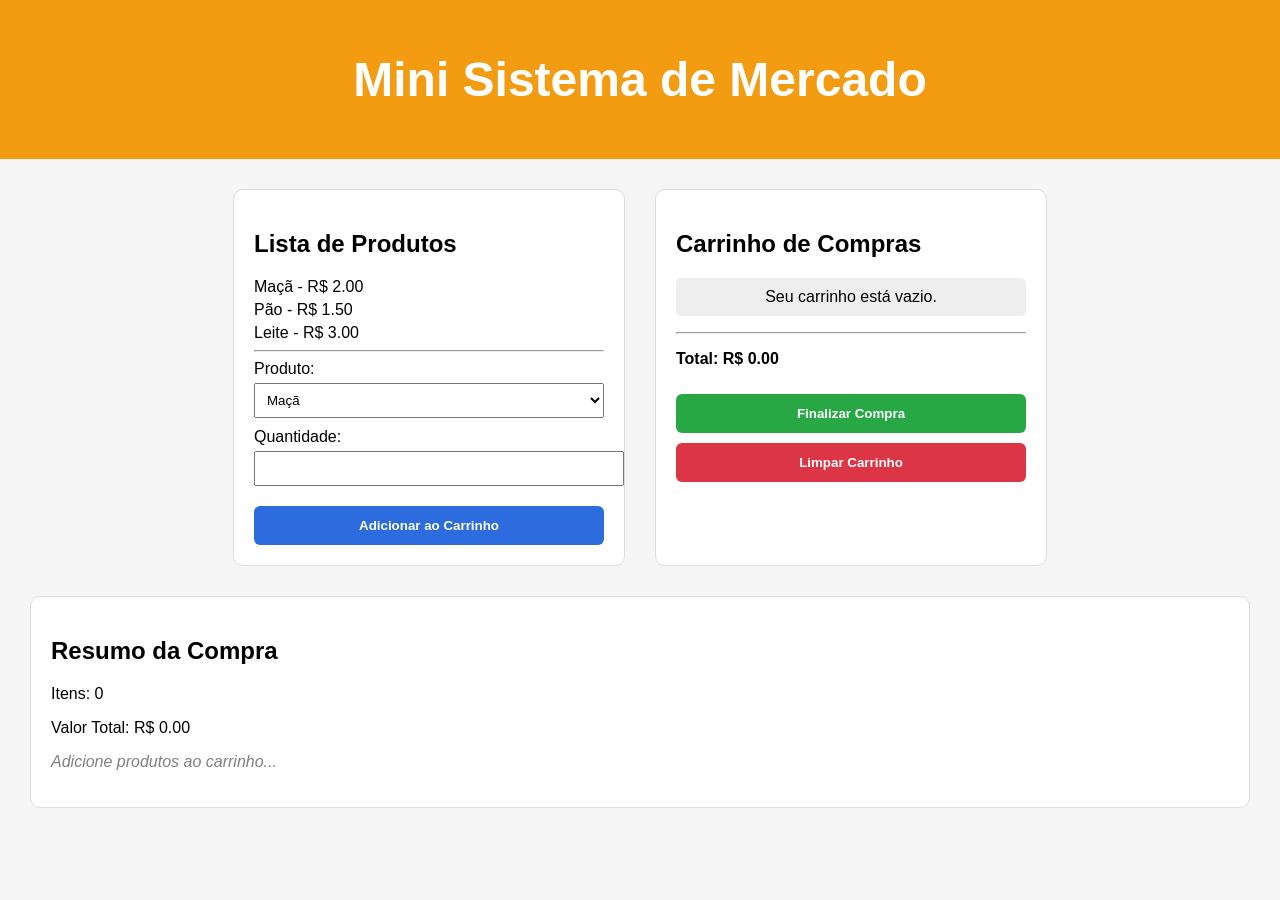
==== index.html @ 3a2e0eec "Primeiro Commit" ====
<!DOCTYPE html>
<html lang="pt-BR">
<head>
  <meta charset="UTF-8">
  <title>Mini Sistema de Mercado</title>
  <link rel="stylesheet" href="style.css">
</head>
<body>

  <header>
    <h1>Mini Sistema de Mercado</h1>
  </header>

  <main class="container">


    <section class="card">
      <h2>Lista de Produtos</h2>

      <div class="lista">
        <p>Maçã - R$ 2.00</p>
        <p>Pão - R$ 1.50</p>
        <p>Leite - R$ 3.00</p>
      </div>

      <hr>

      <label>Produto:</label>
      <select id="produto">
        <option value="2">Maçã</option>
        <option value="1.5">Pão</option>
        <option value="3">Leite</option>
      </select>

      <label>Quantidade:</label>
      <input type="number" id="quantidade" min="1">

      <button class="btn azul" onclick="adicionar()">Adicionar ao Carrinho</button>
    </section>

    <section class="card">
      <h2>Carrinho de Compras</h2>

      <div id="vazio" class="vazio">Seu carrinho está vazio.</div>

      <ul id="listaCarrinho"></ul>

      <hr>

      <p class="total">
        Total: R$ <span id="total">0.00</span>
      </p>

      <button class="btn verde" onclick="finalizarCompra()">Finalizar Compra</button>
      <button class="btn vermelho" onclick="limparCarrinho()">Limpar Carrinho</button>
    </section>

  </main>

  <section class="resumo">
    <h2>Resumo da Compra</h2>
    <p>Itens: <span id="qtdItens">0</span></p>
    <p>Valor Total: R$ <span id="totalResumo">0.00</span></p>
    <p class="msg">Adicione produtos ao carrinho...</p>
  </section>

  <script src="script.js"></script>
</body>
</html>
---- style.css ----
body {
  margin: 0;
  font-family: Arial;
  background: #f5f5f5;
}

header {
  background: #f39c12;
  color: white;
  text-align: center;
  padding: 20px;
  font-size: 24px;
}


.container {
  display: flex;
  justify-content: center;
  gap: 30px;
  margin: 30px;
}


.card {
  background: white;
  width: 350px;
  padding: 20px;
  border-radius: 10px;
  border: 1px solid #ddd;
}

.lista p {
  margin: 5px 0;
}

select, input {
  width: 100%;
  padding: 8px;
  margin: 5px 0 10px;
}

.btn {
  width: 100%;
  padding: 12px;
  border: none;
  color: white;
  border-radius: 6px;
  cursor: pointer;
  margin-top: 10px;
  font-weight: bold;
}

.azul {
  background: #2d6cdf;
}

.verde {
  background: #28a745;
}

.vermelho {
  background: #dc3545;
}

.vazio {
  background: #eee;
  padding: 10px;
  text-align: center;
  border-radius: 5px;
  margin-bottom: 10px;
}

.total {
  font-weight: bold;
}

.resumo {
  background: white;
  margin: 20px 30px;
  padding: 20px;
  border-radius: 10px;
  border: 1px solid #ddd;
}

.msg {
  color: gray;
  font-style: italic;
}
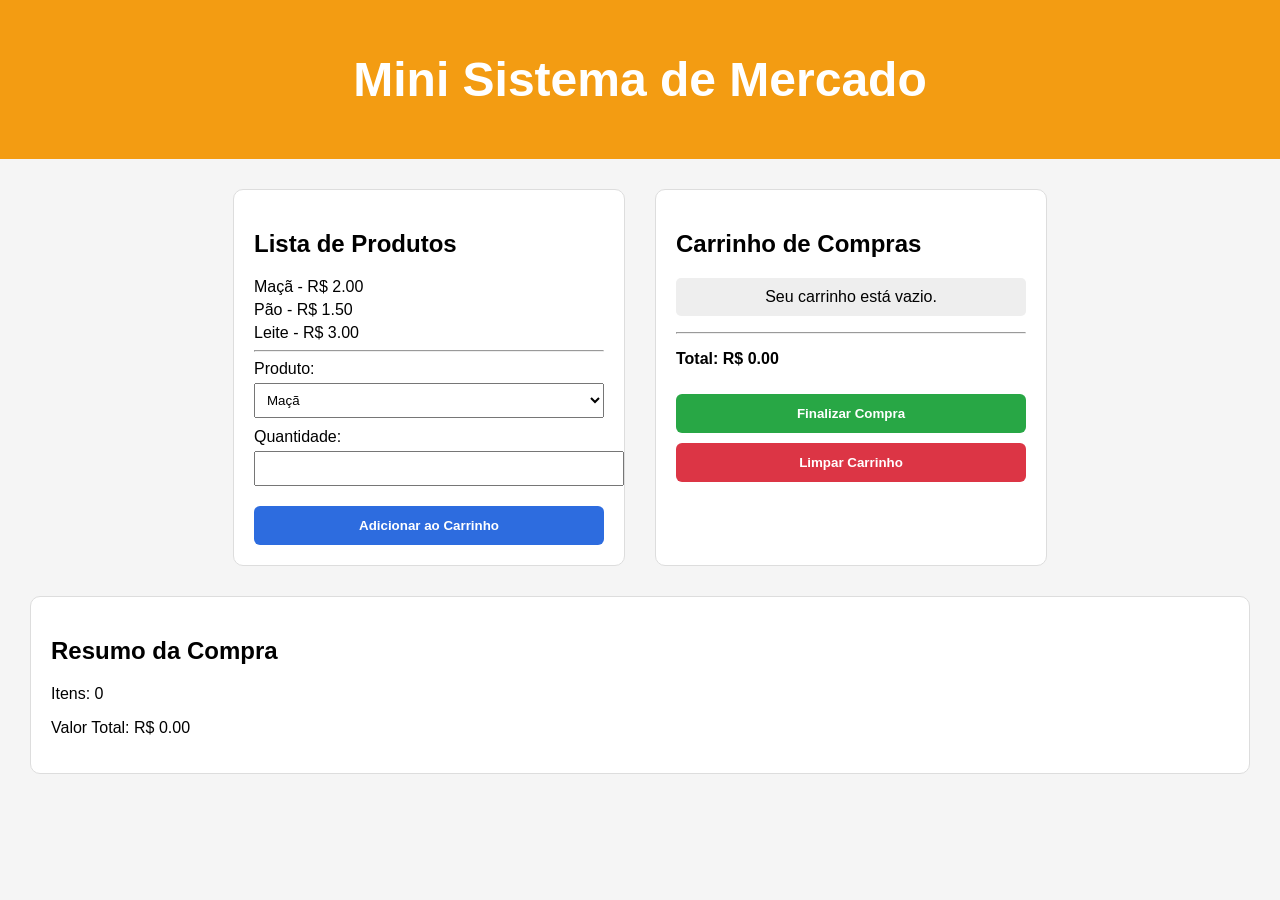
==== commit 8e0c8e9d: "atualização" ====
--- a/index.html
+++ b/index.html
@@ -12,58 +12,42 @@
   </header>
 
   <main class="container">
-
-
     <section class="card">
       <h2>Lista de Produtos</h2>
-
       <div class="lista">
         <p>Maçã - R$ 2.00</p>
         <p>Pão - R$ 1.50</p>
         <p>Leite - R$ 3.00</p>
       </div>
-
       <hr>
-
       <label>Produto:</label>
       <select id="produto">
         <option value="2">Maçã</option>
         <option value="1.5">Pão</option>
         <option value="3">Leite</option>
       </select>
-
       <label>Quantidade:</label>
       <input type="number" id="quantidade" min="1">
-
       <button class="btn azul" onclick="adicionar()">Adicionar ao Carrinho</button>
     </section>
 
     <section class="card">
       <h2>Carrinho de Compras</h2>
-
       <div id="vazio" class="vazio">Seu carrinho está vazio.</div>
-
       <ul id="listaCarrinho"></ul>
-
       <hr>
-
-      <p class="total">
-        Total: R$ <span id="total">0.00</span>
-      </p>
-
+      <p class="total">Total: R$ <span id="total">0.00</span></p>
       <button class="btn verde" onclick="finalizarCompra()">Finalizar Compra</button>
       <button class="btn vermelho" onclick="limparCarrinho()">Limpar Carrinho</button>
     </section>
-
   </main>
 
   <section class="resumo">
     <h2>Resumo da Compra</h2>
     <p>Itens: <span id="qtdItens">0</span></p>
     <p>Valor Total: R$ <span id="totalResumo">0.00</span></p>
-    <p class="msg">Adicione produtos ao carrinho...</p>
   </section>
 
   <script src="script.js"></script>
 </body>
-</html>+</html>
--- a/style.css
+++ b/style.css
@@ -12,14 +12,12 @@
   font-size: 24px;
 }
 
-
 .container {
   display: flex;
   justify-content: center;
   gap: 30px;
   margin: 30px;
 }
-
 
 .card {
   background: white;
@@ -50,17 +48,9 @@
   font-weight: bold;
 }
 
-.azul {
-  background: #2d6cdf;
-}
-
-.verde {
-  background: #28a745;
-}
-
-.vermelho {
-  background: #dc3545;
-}
+.azul { background: #2d6cdf; }
+.verde { background: #28a745; }
+.vermelho { background: #dc3545; }
 
 .vazio {
   background: #eee;
@@ -70,9 +60,7 @@
   margin-bottom: 10px;
 }
 
-.total {
-  font-weight: bold;
-}
+.total { font-weight: bold; }
 
 .resumo {
   background: white;
@@ -82,7 +70,5 @@
   border: 1px solid #ddd;
 }
 
-.msg {
-  color: gray;
-  font-style: italic;
-}
+.msg { color: gray; font-style: italic; }
+
